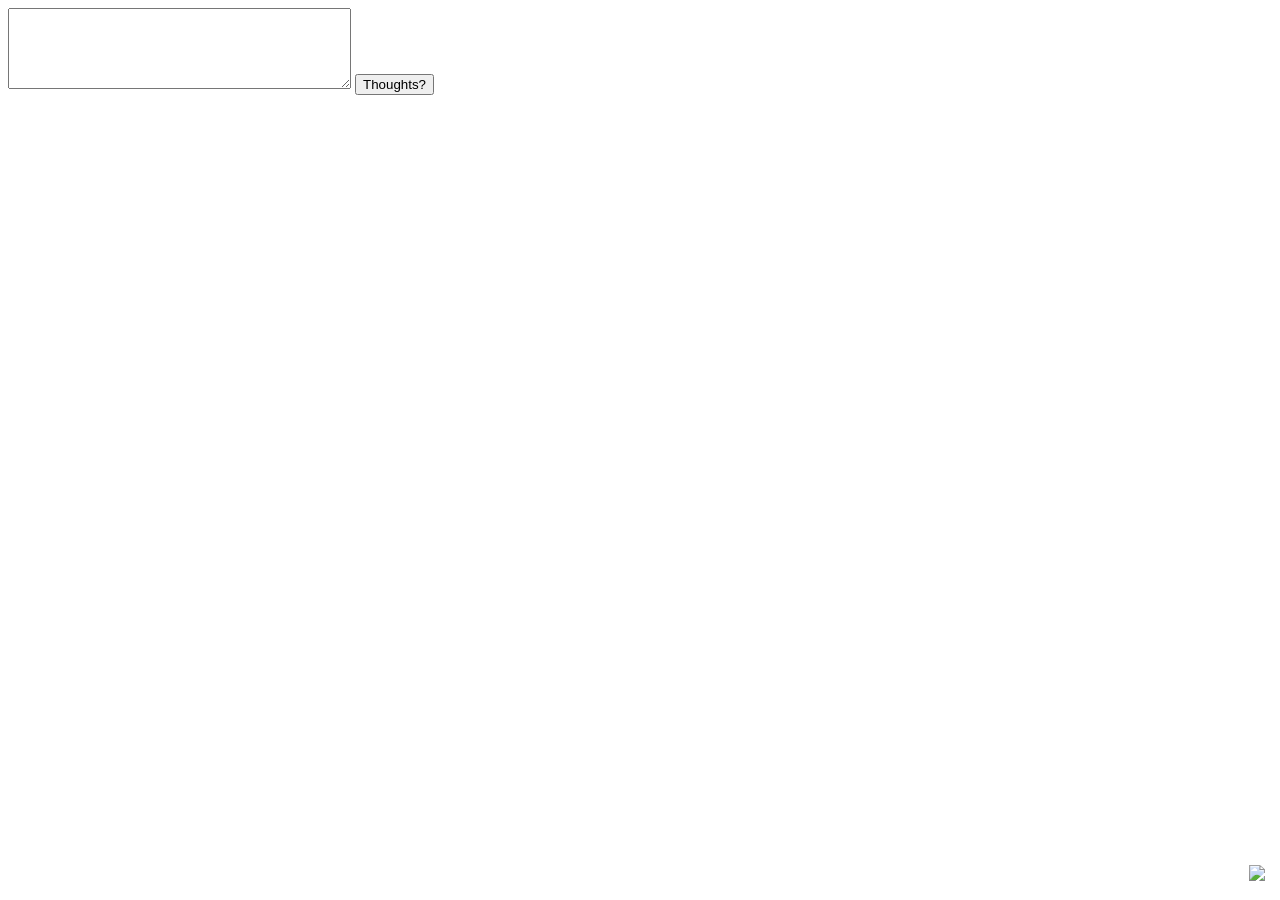
==== index.html @ 2689fe2b "Added 8 ball basic code" ====
<!DOCTYPE html>
<html lang="en">
<head>
    <meta charset="UTF-8">
    <meta name="viewport" content="width=device-width, initial-scale=1.0">
    <title>Document</title>
    <link href="styles.css" rel="stylesheet">
    <script
      src="https://kit.fontawesome.com/57a8a8c892.js"
      crossorigin="anonymous"
    ></script>
</head>
<body>

    <div id="codeadam">
      <a href="/"><i class="fas fa-bars"></i></a>
      &nbsp;
      <a href="https://github.com/codeadamca/javascript-keeping-score"
        ><i class="fab fa-github"></i
      ></a>
      &nbsp;
      <a href="https://codeadam.ca"
        ><img src="https://codeadam.ca/images/code-block-black.png" width="30"
      /></a>
    </div>

    <div id="docs">
        <a href="javascript:resetForm();">
            <i class="fas fa-redo"></i>
        </a>
    </div>

    <textarea id="comment" rows="5" cols="40"></textarea>
    <button id="submit">Thoughts?</button>
    <div id="response"></div>

    <script src="app.js"></script>
    
</body>
</html>
---- styles.css ----
#codeadam a:link,
#codeadam a:active,
#codeadam a:hover,
#codeadam a:visited,
#docs a:link,
#docs a:active,
#docs a:hover,
#docs a:visited{
    color: #000 !important;
    text-decoration: none;
}

#codeadam {
    position: fixed;
    bottom: 0;
    right: 0;
    font-size: 24px;
    padding: 15px;
    z-index: 10000;
    font-family: Arial, Helvetica, sans-serif;
}
#codeadam img {
    vertical-align: middle;
}

#docs {
    position: fixed;
    bottom: 0;
    left: 0;
    font-size: 30px;
    padding: 15px;
    color: #000;
}
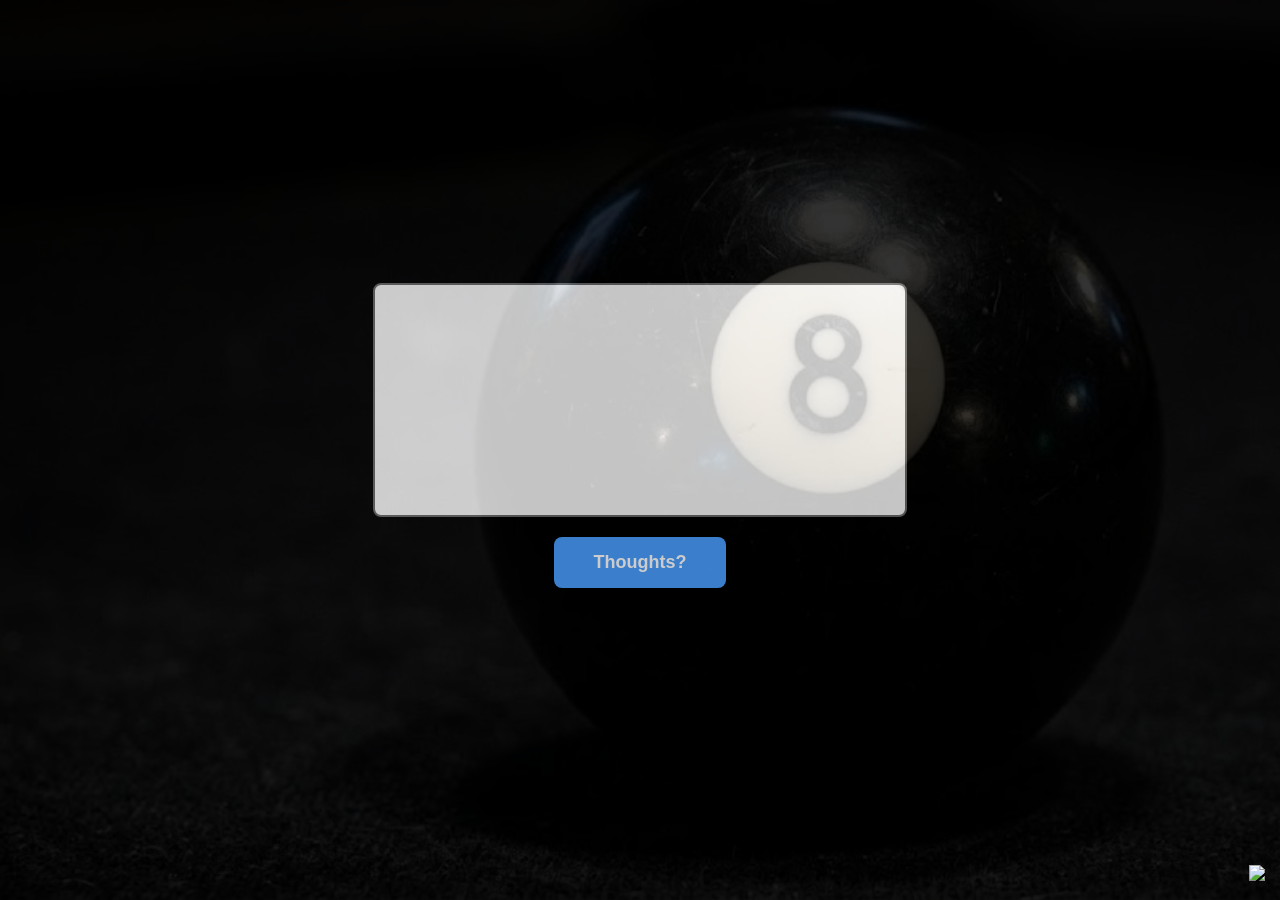
==== commit a87f3894: "Added lsit of response" ====
--- a/index.html
+++ b/index.html
@@ -12,6 +12,8 @@
 </head>
 <body>
 
+    <div id="backgorund"></div>
+
     <div id="codeadam">
       <a href="/"><i class="fas fa-bars"></i></a>
       &nbsp;
@@ -20,7 +22,7 @@
       ></a>
       &nbsp;
       <a href="https://codeadam.ca"
-        ><img src="https://codeadam.ca/images/code-block-black.png" width="30"
+        ><img src="https://codeadam.ca/images/code-block-white.png" width="30"
       /></a>
     </div>
 
--- a/styles.css
+++ b/styles.css
@@ -1,3 +1,31 @@
+
+body {
+    background-color: #000;
+    margin: 0;
+    padding: 0;
+    min-height: 100vh;
+    display: flex;
+    flex-direction: column;
+    justify-content: center;
+    align-items: center;
+    font-family: Arial, Helvetica, sans-serif;
+}
+
+#backgorund {
+    background-image:url('background.jpeg');
+    background-size: cover;
+    background-repeat: no-repeat;
+    position: fixed;
+    top: 0;
+    left: 0;
+    width: 100%;
+    height: 100%;
+    opacity: 0.2;
+    z-index: 1;
+    pointer-events: none;
+}
+
+
 #codeadam a:link,
 #codeadam a:active,
 #codeadam a:hover,
@@ -6,7 +34,7 @@
 #docs a:active,
 #docs a:hover,
 #docs a:visited{
-    color: #000 !important;
+    color: #fff !important;
     text-decoration: none;
 }
 
@@ -29,5 +57,55 @@
     left: 0;
     font-size: 30px;
     padding: 15px;
-    color: #000;
+    color: #fff;
+}
+
+#comment {
+    width: 500px;
+    height: 200px;
+    font-size: 24px;
+    padding: 15px;
+    border: 2px solid #666;
+    border-radius: 8px;
+    background-color: #f5f5f5;
+    font-family: Arial, Helvetica, sans-serif;
+    resize: none;
+    margin-bottom: 20px;
+    text-align: center;
+}
+
+#comment:focus {
+    outline: none;
+    border-color: #4a9eff;
+    box-shadow: 0 0 10px rgba(74, 158, 255, 0.5);
+}
+
+#submit {
+    padding: 15px 40px;
+    font-size: 18px;
+    font-weight: bold;
+    background-color: #4a9eff;
+    color: white;
+    border: none;
+    border-radius: 8px;
+    cursor: pointer;
+    transition: all 0.3s ease;
+}
+
+#submit:hover {
+    background-color: #357abd;
+    transform: scale(1.05);
+    box-shadow: 0 4px 15px rgba(74, 158, 255, 0.4);
+}
+
+#submit:active {
+    transform: scale(0.98);
+}
+
+#response {
+    font-size: 24px;
+    text-align: center;
+    margin-top: 30px;
+    color: #fff;
+    max-width: 600px;
 }
